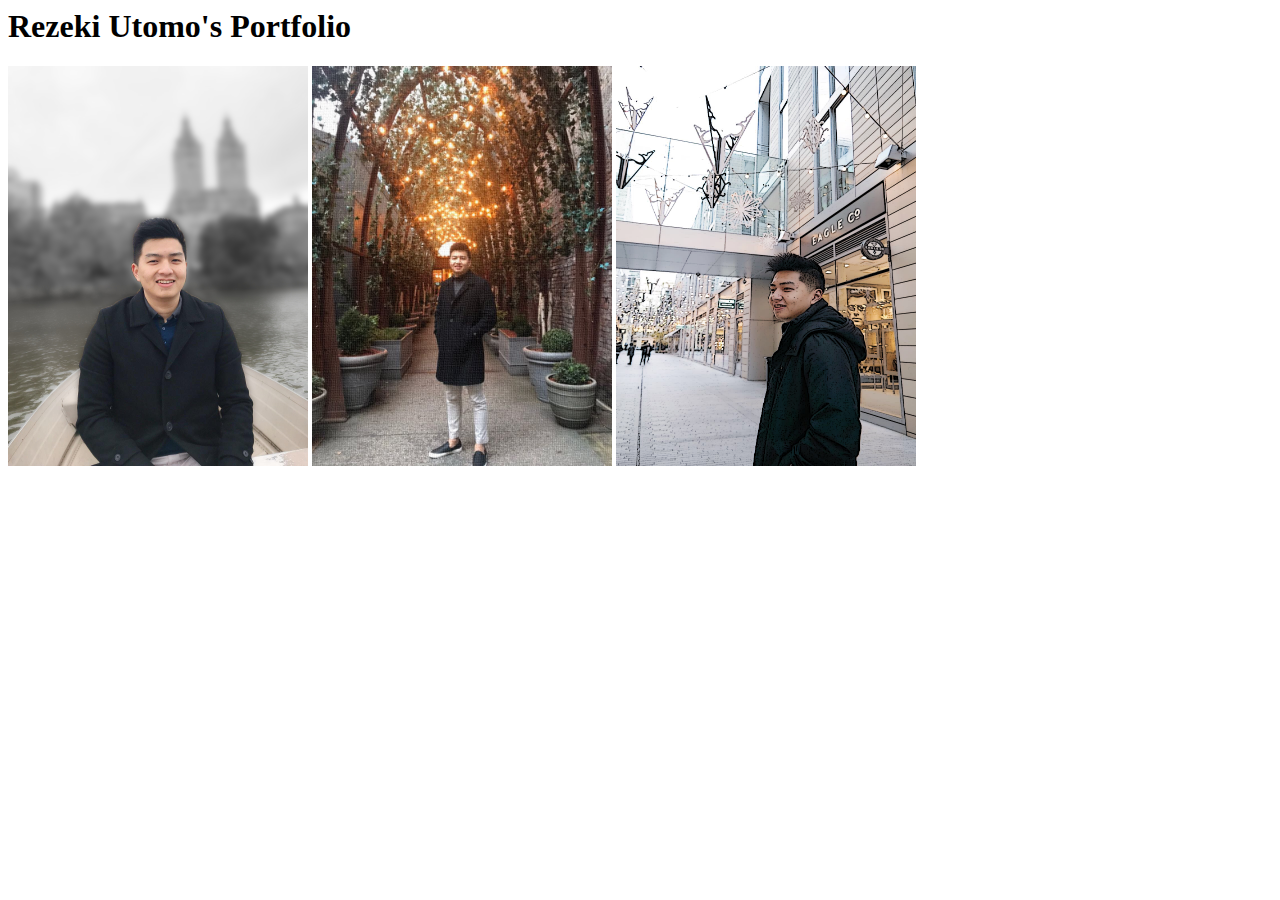
==== index.html @ ef7a9b13 "initial web" ====
<html>
    <head>
        <title>Utomo's Main Page</title>
    </head>
    <body>
        <h1>Rezeki Utomo's Portfolio</h1>
        <img src="Rezeki Utomo.jpg" height="400" width="300">
        <img src="utomo.png" height="400" width="300">
        <img src="utomo2.png" height="400" width="300">
    </body>

</html>
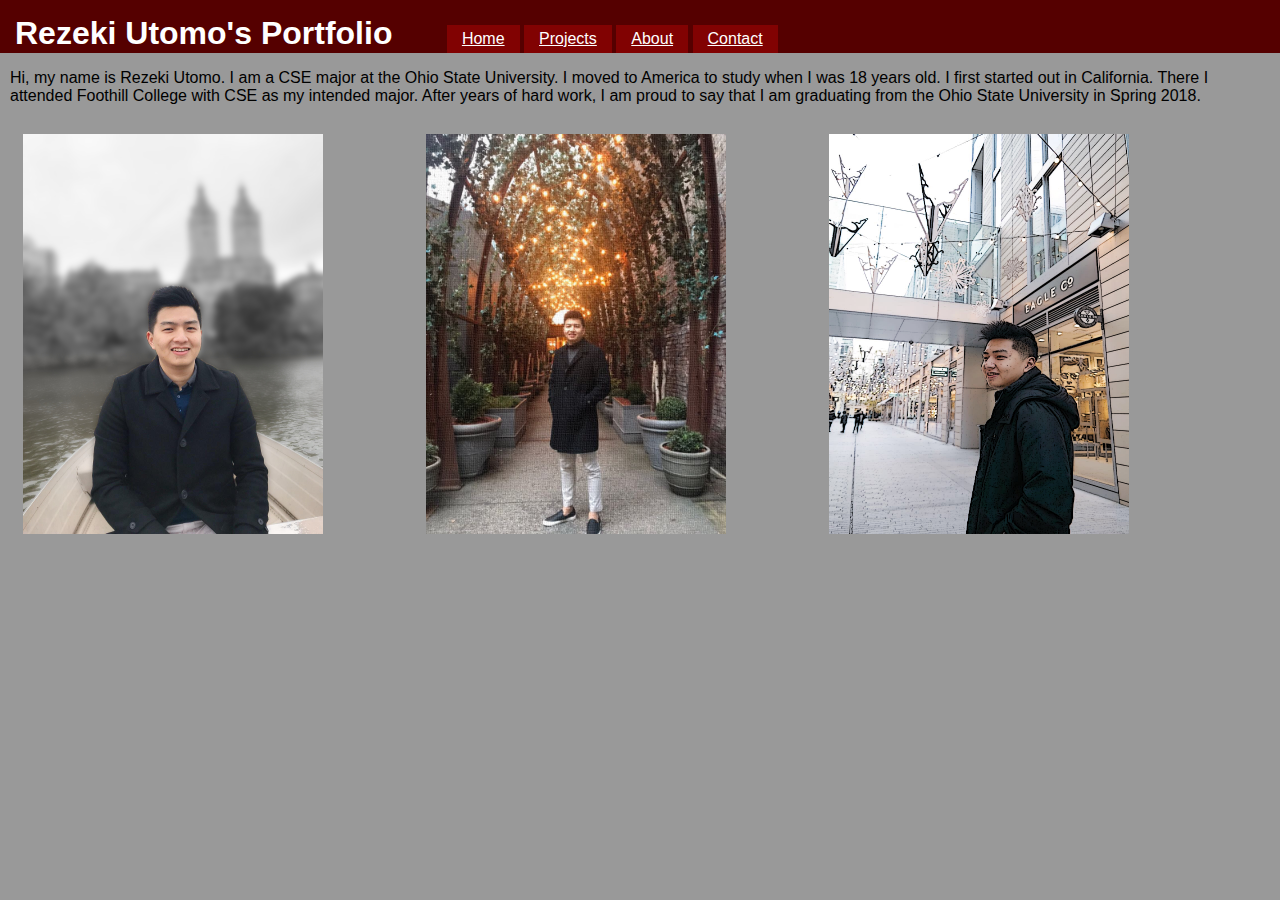
==== commit f202fa5c: "added design and basic web info" ====
--- a/index.html
+++ b/index.html
@@ -1,12 +1,35 @@
+<!doctype html>
 <html>
     <head>
         <title>Utomo's Main Page</title>
+        <link href="styles/main.css" rel="stylesheet"/>
     </head>
     <body>
-        <h1>Rezeki Utomo's Portfolio</h1>
-        <img src="Rezeki Utomo.jpg" height="400" width="300">
-        <img src="utomo.png" height="400" width="300">
-        <img src="utomo2.png" height="400" width="300">
+        <header>
+            <nav>
+                <h1>Rezeki Utomo's Portfolio</h1>
+                <ul>
+                    <li><a href="index.html">Home</a></li>
+                    <li><a href="projects.html">Projects</a></li>
+                    <li><a href="g">About</a></li>
+                    <li><a href="g">Contact</a></li>
+                </ul>
+            </nav>
+        </header>
+
+        <div class="row">
+            <p>Hi, my name is Rezeki Utomo. I am a CSE major at the Ohio State University.
+                I moved to America to study when I was 18 years old. I first started out 
+                in California. There I attended Foothill College with CSE as my intended major.
+                After years of hard work, I am proud to say that I am graduating from the
+                Ohio State University in Spring 2018. 
+            </p>
+            <div class="col"><img src="images/Rezeki Utomo.jpg" height="400" width="300"></div>
+            <div class="col"><img src="images/utomo.png" height="400" width="300"></div>
+            <div class="col"><img src="images/utomo2.png" height="400" width="300"></div>
+        </div>
+
+        <footer></footer>
     </body>
 
 </html>--- a/styles/main.css
+++ b/styles/main.css
@@ -0,0 +1,52 @@
+body {
+    background: #999;
+    font-family: arial;
+    margin: 0;
+}
+
+header {
+    background: #500;
+    color: white;
+    padding: 15px 15px 0 15px;
+}
+
+nav ul li a {
+    color: white;
+}
+
+header h1 {
+    margin: 0;
+    display: inline;
+}
+
+nav ul {
+    margin: 0;
+    padding: 0 0 0 50px;
+    display: inline;
+}
+
+nav ul li {
+    list-style-type: none;
+    display: inline-block;
+    background: rgb(129, 2, 2);
+    color: white;
+    padding: 5px 15px;
+}
+
+.row {
+    padding: 0px 10px 0px 10px
+}
+
+.col {
+    float: left;
+    margin: 1%;
+    width: 30%;
+    
+}
+
+.colS {
+    float: left;
+    margin: 1%;
+    width: 45%;
+    
+}